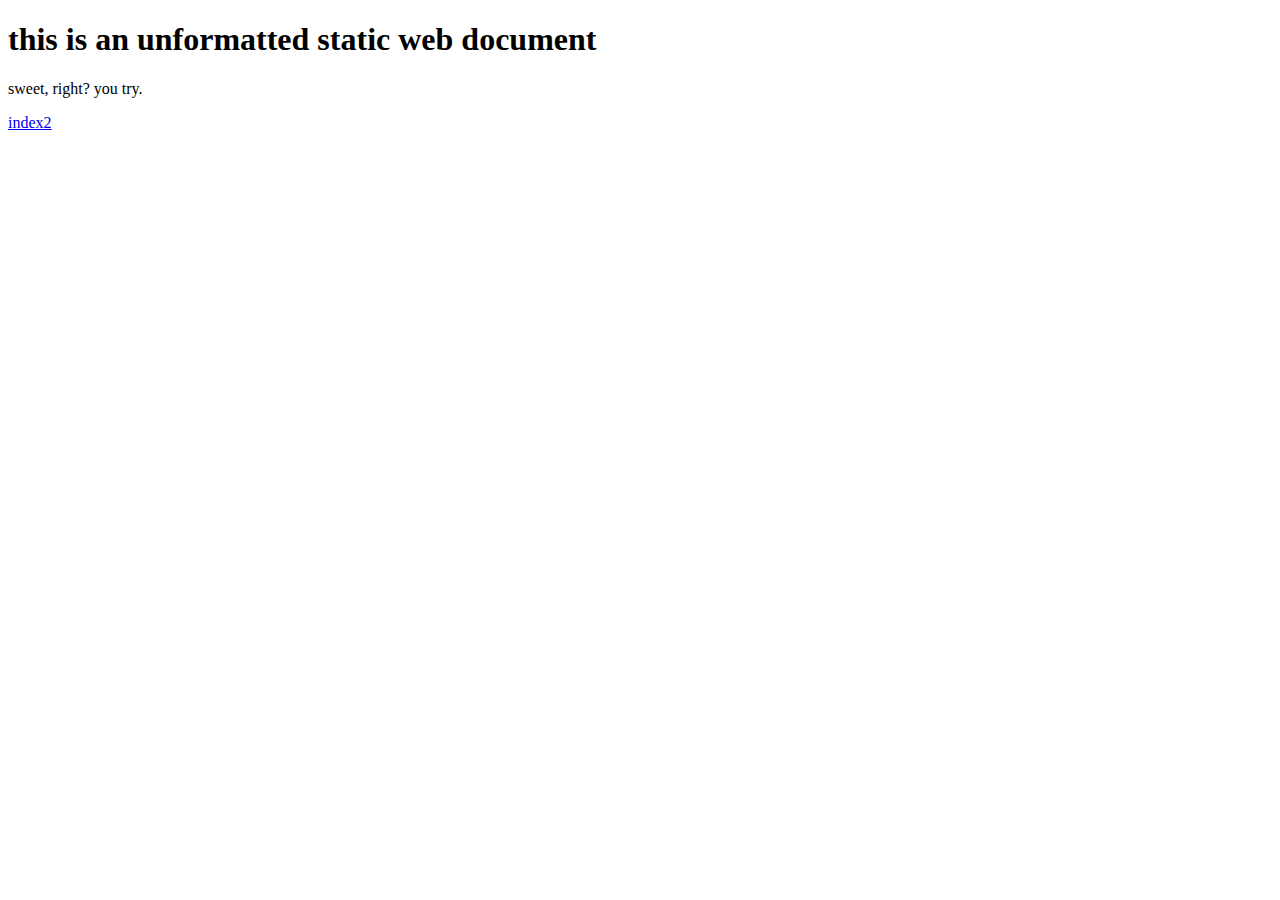
==== index.html @ fb66a023 "Try some other things" ====
<!doctype html>
<html>
	<head>
		<title>Chris Nelson</title>
	</head>
	<body>
		<h1>this is an unformatted static web document</h1>

		<p>sweet, right? you try.</p>

		<a href="index2.html">index2</a>
	</body>
</html>
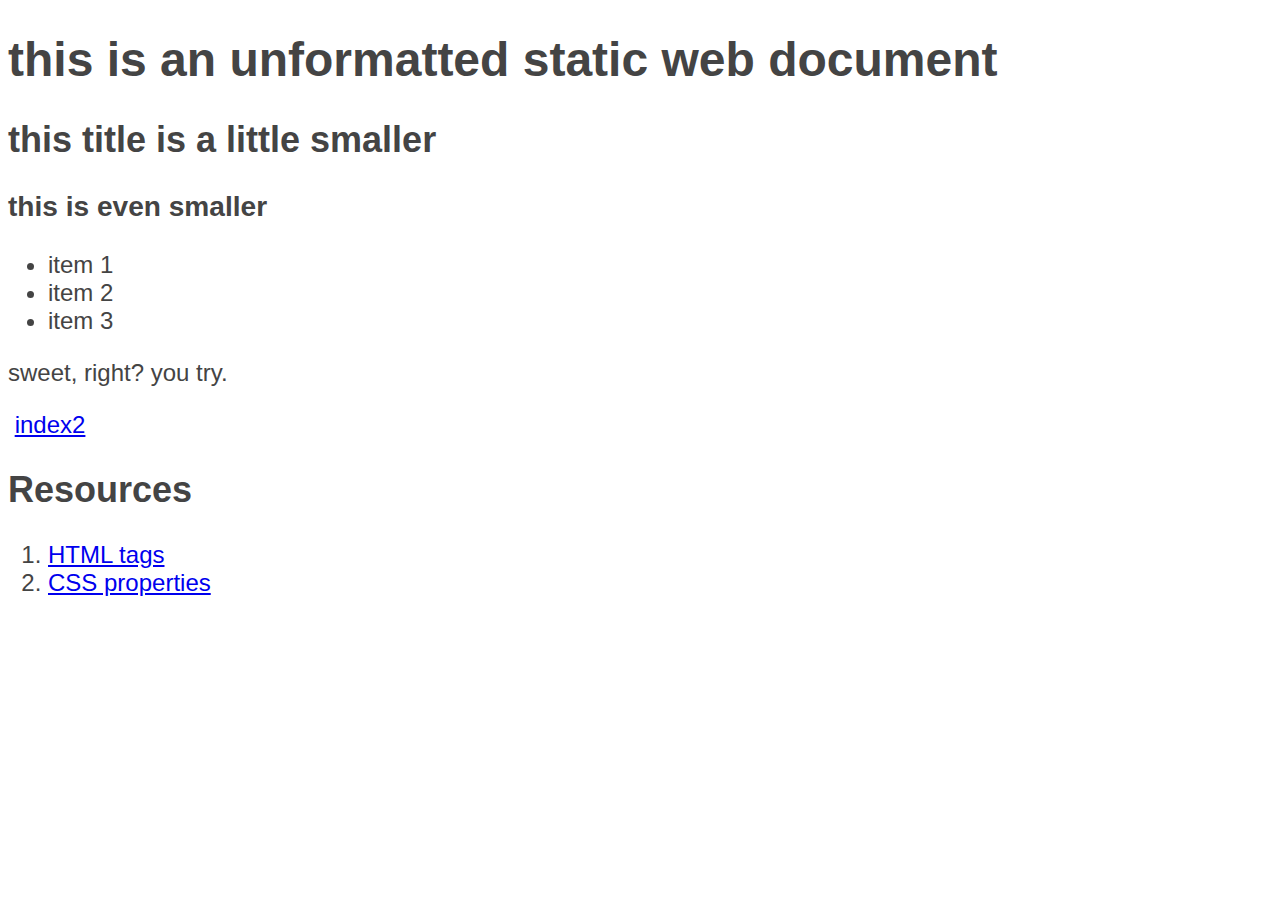
==== commit 4282122a: "added sample content to index" ====
--- a/index.html
+++ b/index.html
@@ -2,12 +2,33 @@
 <html>
 	<head>
 		<title>Chris Nelson</title>
+		<style>
+		body {
+			color: #444;
+			font: 24px "Helvetica Neue", sans-serif;
+		}
+		</style>
 	</head>
 	<body>
 		<h1>this is an unformatted static web document</h1>
+		<h2>this title is a little smaller</h2>
+		<h3>this is even smaller</h3>
+		<ul>
+			<li>item 1</li>
+			<li>item 2</li>
+			<li>item 3</li>
+		</ul>
 
 		<p>sweet, right? you try.</p>
 
+		<img src="" />
+
 		<a href="index2.html">index2</a>
+
+		<h2>Resources</h2>
+		<ol>
+			<li><a href="http://www.w3schools.com/tags" target="_blank">HTML tags</a</li>
+			<li><a href="http://www.w3schools.com/cssref/default.asp" target="_blank">CSS properties</a></li>
+		</ol>
 	</body>
 </html>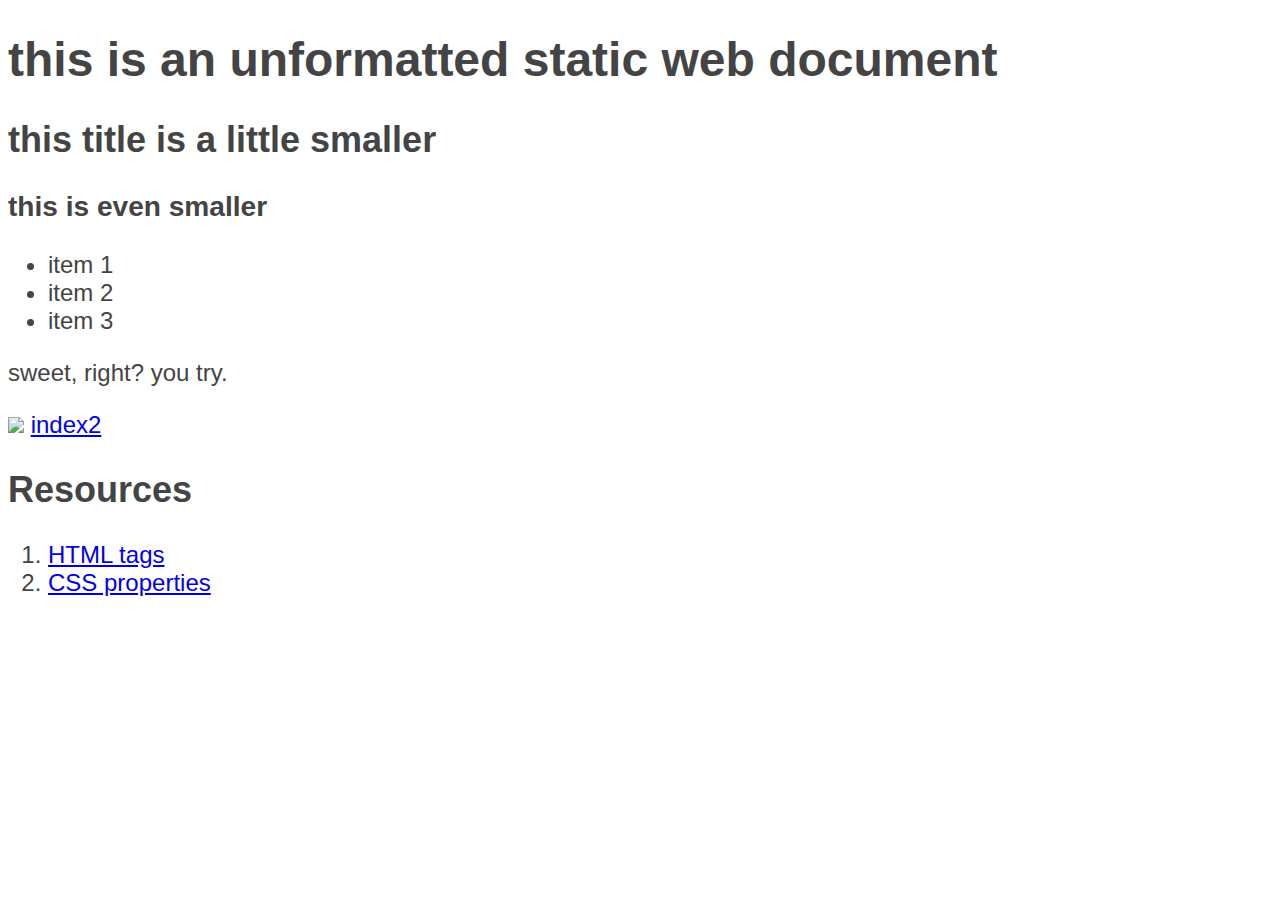
==== commit daefac70: "add poodle image" ====
--- a/index.html
+++ b/index.html
@@ -21,7 +21,7 @@
 
 		<p>sweet, right? you try.</p>
 
-		<img src="" />
+		<img src="http://media.giphy.com/media/15lhy230PsVFu/giphy.gif" />
 
 		<a href="index2.html">index2</a>
 
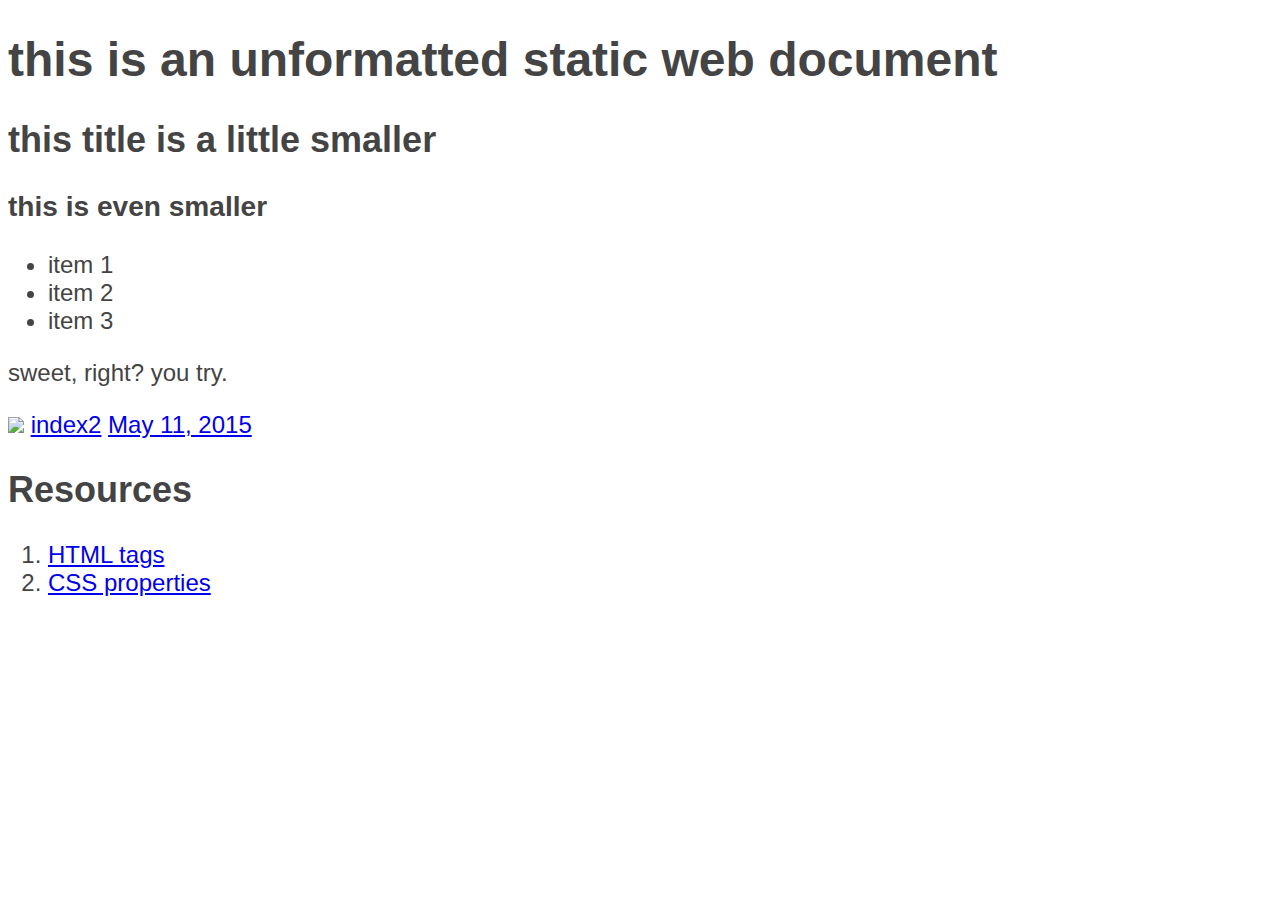
==== commit 87fbc460: "optional daily naming convention added" ====
--- a/index.html
+++ b/index.html
@@ -24,10 +24,11 @@
 		<img src="http://media.giphy.com/media/15lhy230PsVFu/giphy.gif" />
 
 		<a href="index2.html">index2</a>
+		<a href="0511.html">May 11, 2015</a>
 
 		<h2>Resources</h2>
 		<ol>
-			<li><a href="http://www.w3schools.com/tags" target="_blank">HTML tags</a</li>
+			<li><a href="http://www.w3schools.com/tags" target="_blank">HTML tags</a></li>
 			<li><a href="http://www.w3schools.com/cssref/default.asp" target="_blank">CSS properties</a></li>
 		</ol>
 	</body>
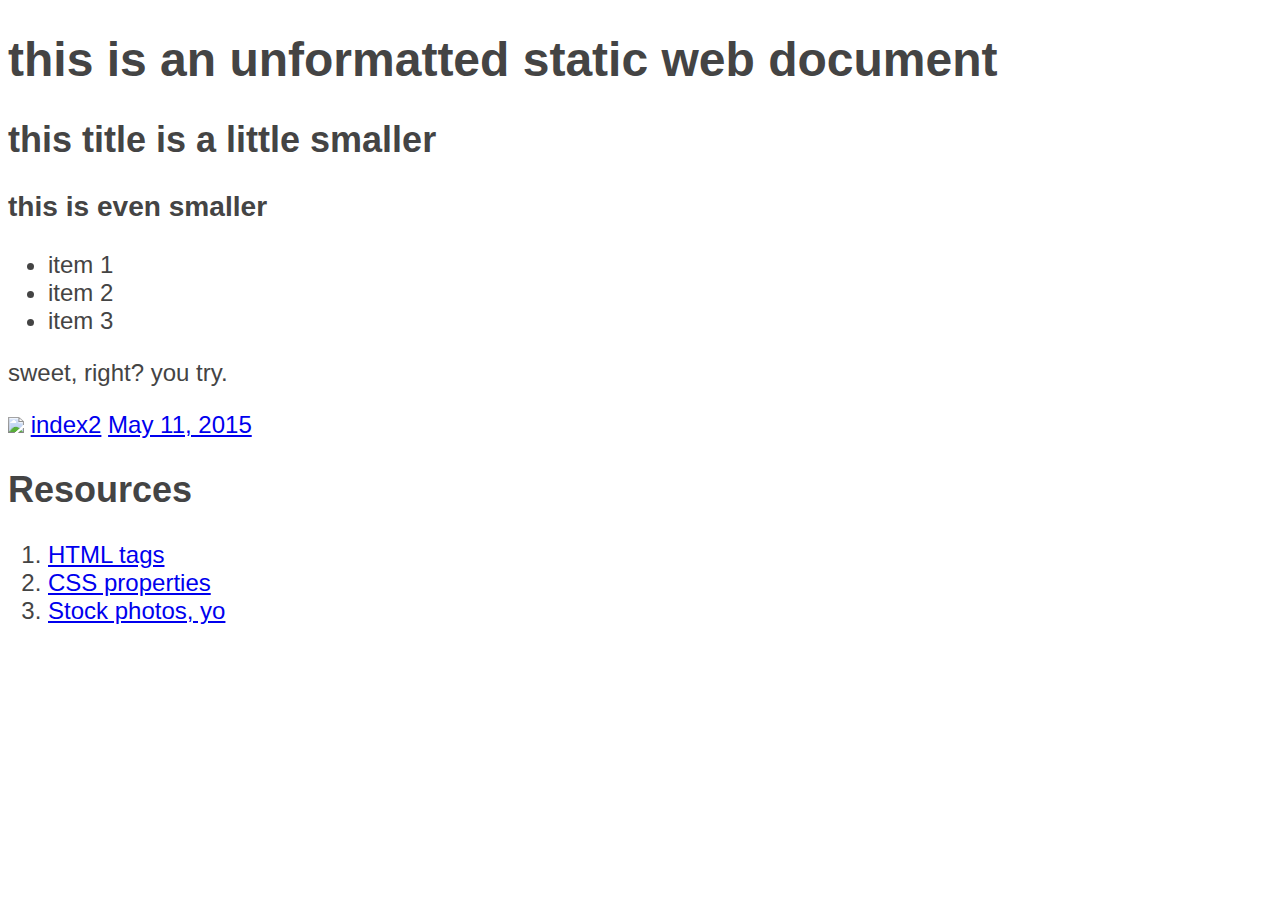
==== commit c00ff645: "add stock photo link" ====
--- a/index.html
+++ b/index.html
@@ -30,6 +30,7 @@
 		<ol>
 			<li><a href="http://www.w3schools.com/tags" target="_blank">HTML tags</a></li>
 			<li><a href="http://www.w3schools.com/cssref/default.asp" target="_blank">CSS properties</a></li>
+			<li><a href="http://allthefreestock.com" target="_blank">Stock photos, yo</a></li>
 		</ol>
 	</body>
 </html>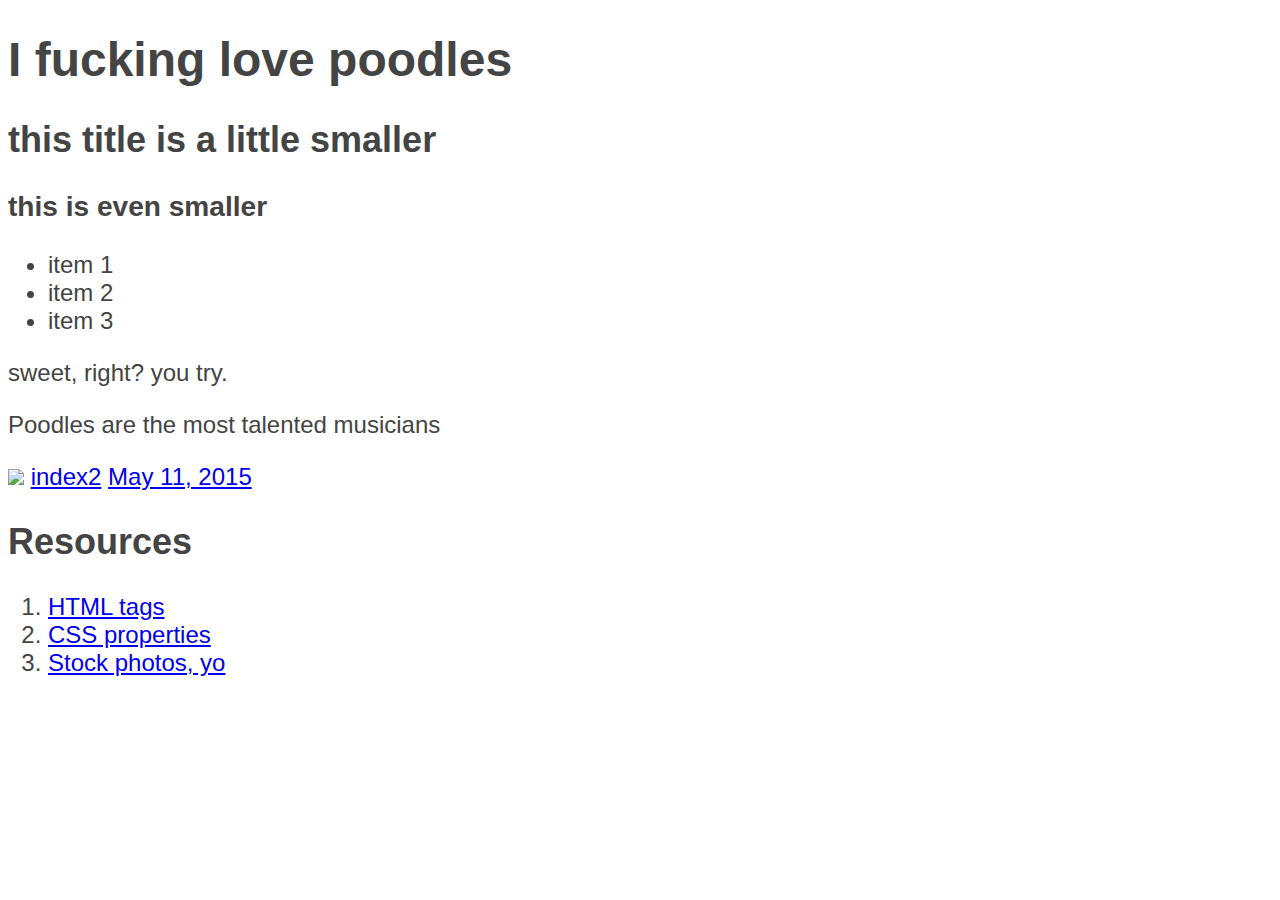
==== commit fec364e1: "poodle fucking" ====
--- a/index.html
+++ b/index.html
@@ -10,7 +10,7 @@
 		</style>
 	</head>
 	<body>
-		<h1>this is an unformatted static web document</h1>
+		<h1>I fucking love poodles</h1>
 		<h2>this title is a little smaller</h2>
 		<h3>this is even smaller</h3>
 		<ul>
@@ -20,7 +20,7 @@
 		</ul>
 
 		<p>sweet, right? you try.</p>
-
+		<p>Poodles are the most talented musicians<p/>
 		<img src="http://media.giphy.com/media/15lhy230PsVFu/giphy.gif" />
 
 		<a href="index2.html">index2</a>
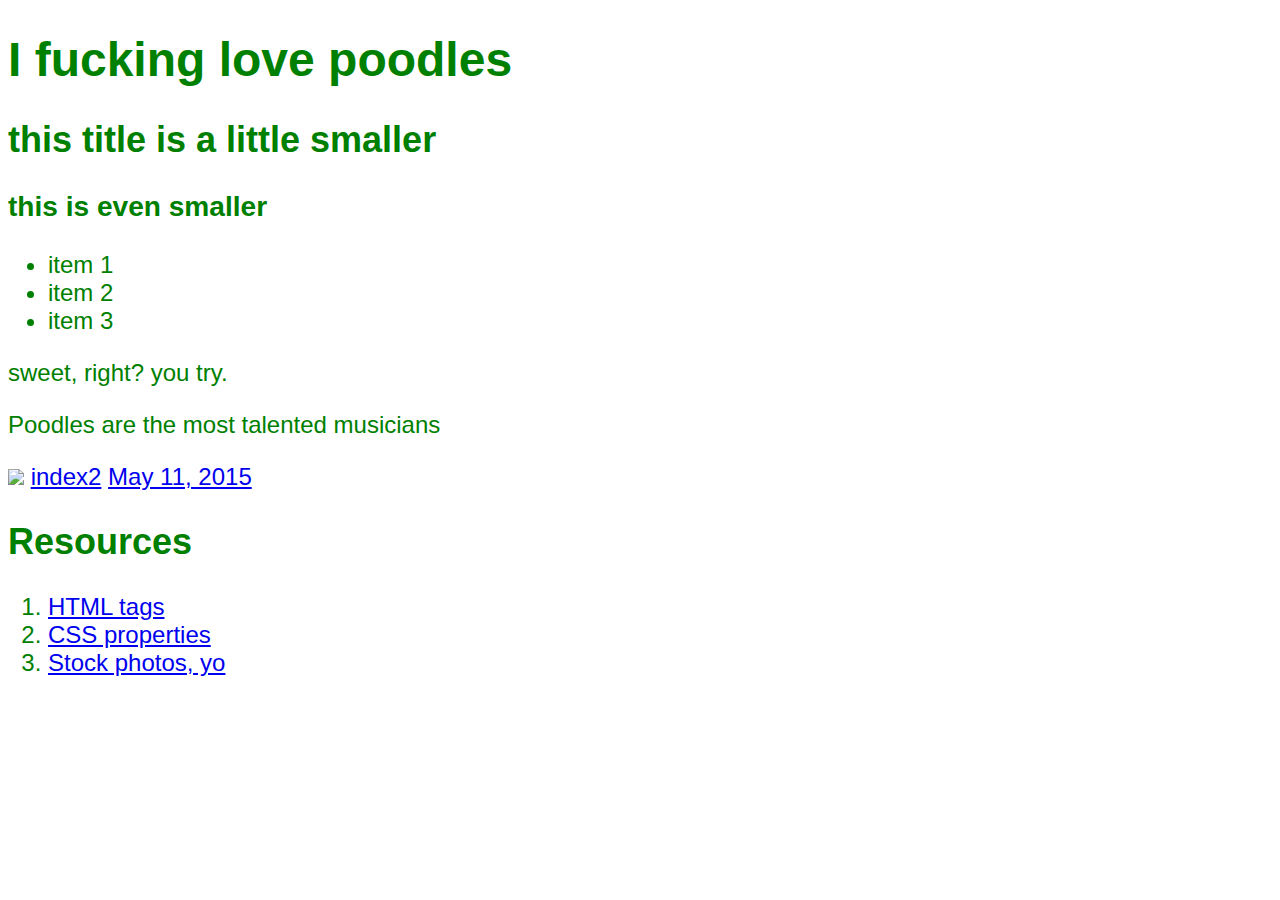
==== commit ac5ed952: "changed font color" ====
--- a/index.html
+++ b/index.html
@@ -4,7 +4,7 @@
 		<title>Chris Nelson</title>
 		<style>
 		body {
-			color: #444;
+			color: green;
 			font: 24px "Helvetica Neue", sans-serif;
 		}
 		</style>
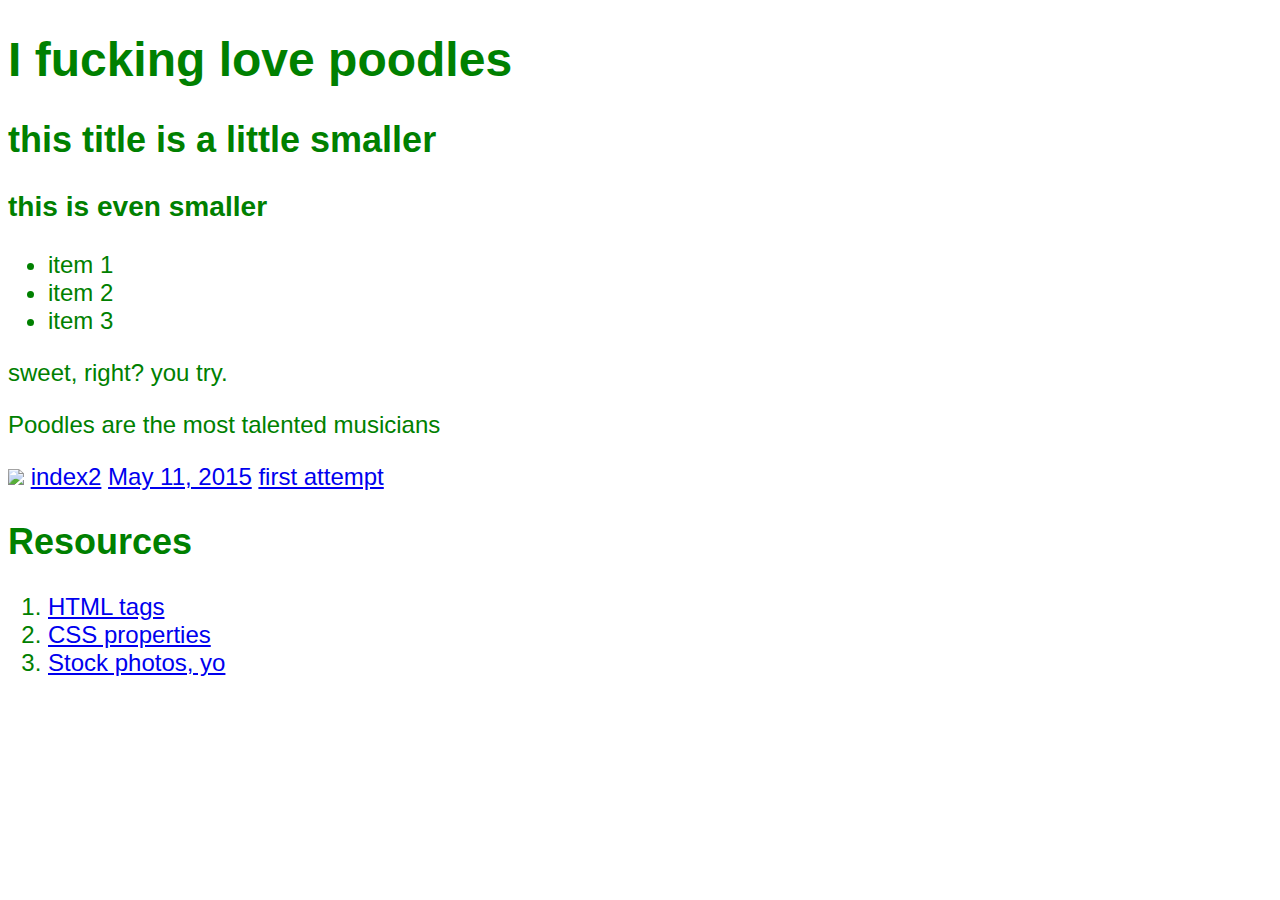
==== commit 2da18312: "starting from scratch.. linked to index one" ====
--- a/index.html
+++ b/index.html
@@ -25,7 +25,7 @@
 
 		<a href="index2.html">index2</a>
 		<a href="0511.html">May 11, 2015</a>
-
+		<a href="firstattempt">first attempt</a>
 		<h2>Resources</h2>
 		<ol>
 			<li><a href="http://www.w3schools.com/tags" target="_blank">HTML tags</a></li>
